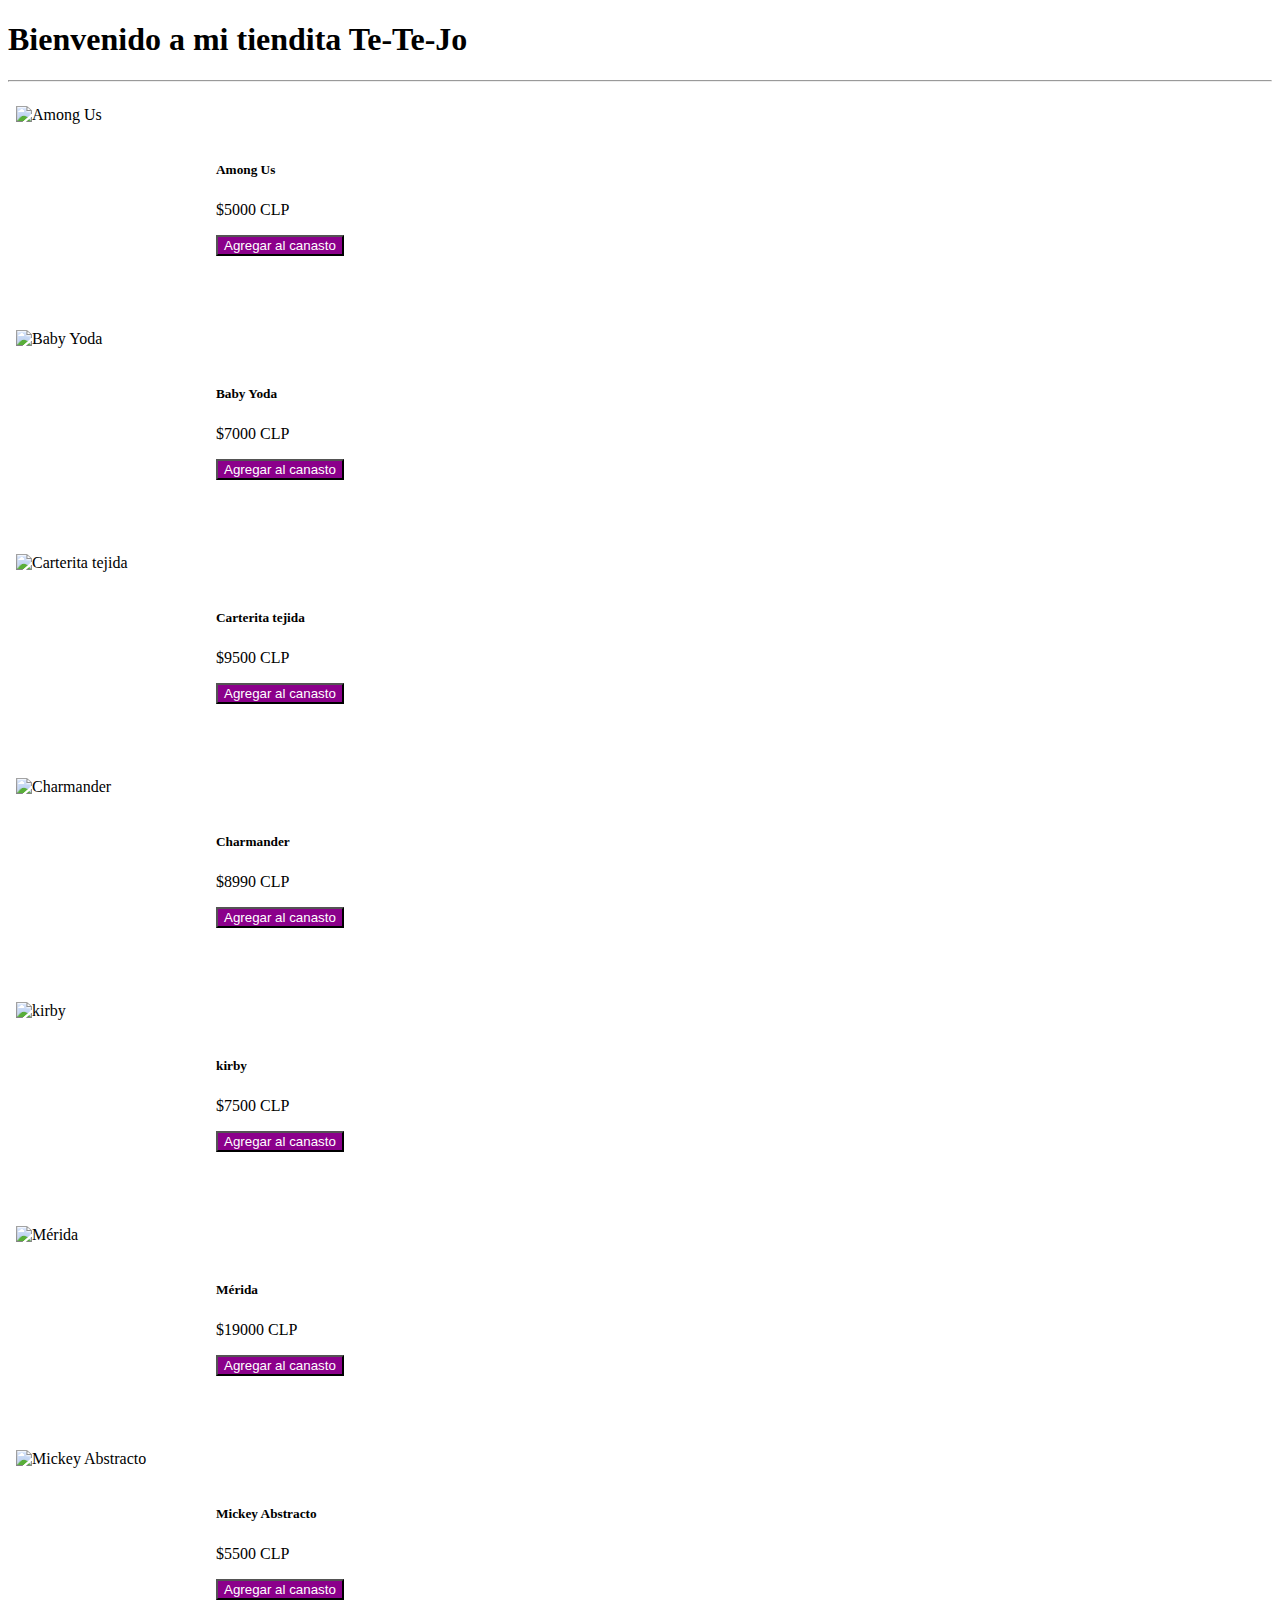
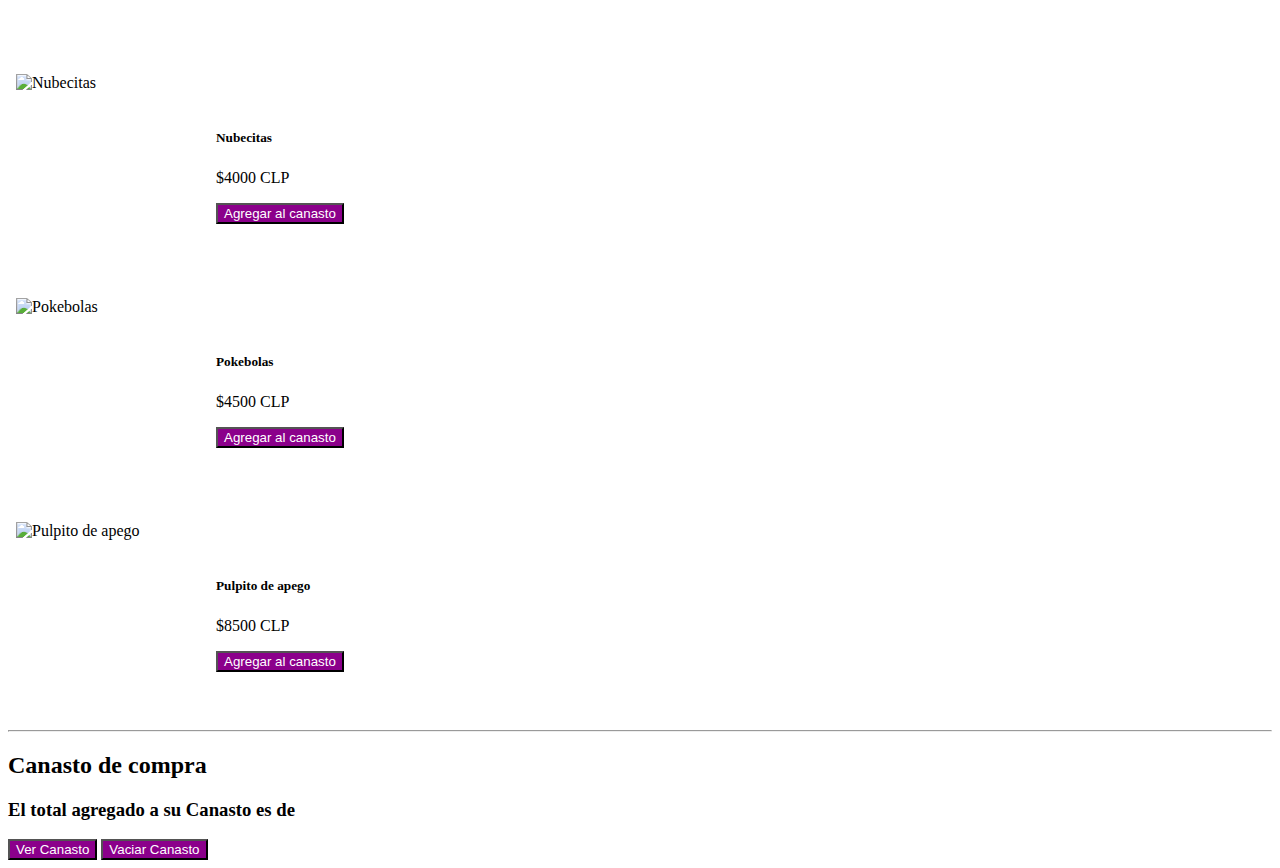
==== index.html @ fc3b9045 "primer intento" ====
<!DOCTYPE html>
<html lang="en">
<head>
    <meta charset="UTF-8">
    <meta http-equiv="X-UA-Compatible" content="IE=edge">
    <meta name="viewport" content="width=device-width, initial-scale=1.0">
    <title>Te-Te-Jo</title>
    <link href="https://cdn.jsdelivr.net/npm/bootstrap@5.3.0-alpha3/dist/css/bootstrap.min.css" rel="stylesheet" integrity="sha384-KK94CHFLLe+nY2dmCWGMq91rCGa5gtU4mk92HdvYe+M/SXH301p5ILy+dN9+nJOZ" crossorigin="anonymous">
    <link rel="stylesheet" href="estilo.css">
</head>

<body class="container">
    <h1 class="text-center">Bienvenido a mi tiendita Te-Te-Jo </h1>
    <hr>
    <div id="canastoTejidos" class="row"></div>
    <hr>

    <!--crear el canasto-->
    <h2>Canasto de compra</h2>
    <h3>El total agregado a su Canasto es de <span id="total"></span></h3>
    <button class="btn botonCreado" id="verCanasto">Ver Canasto</button>
    <button class="btn botonCreado" id="vaciarCanasto">Vaciar Canasto</button>

    <div class="row" id="contenedorCanasto"></div>

    


    <!--script de bootstrap-->
    <script src="https://cdn.jsdelivr.net/npm/bootstrap@5.3.0-alpha3/dist/js/bootstrap.bundle.min.js" integrity="sha384-ENjdO4Dr2bkBIFxQpeoTz1HIcje39Wm4jDKdf19U8gI4ddQ3GYNS7NTKfAdVQSZe" crossorigin="anonymous"></script>
    <script src="main.js"></script>
</body>
</html>
---- estilo.css ----
.imgTejidos {
    width: 200px;
    height: 200px;
    object-fit: contain;
    margin-top: 1rem;
    }
.card {
    display: flex;
    align-items: center;
    margin: 0.5rem;
}
.botonCreado {
    color: white;
    background-color: darkmagenta;
}
.botonCreado:hover {
    background-color: blueviolet;
    color: white
}
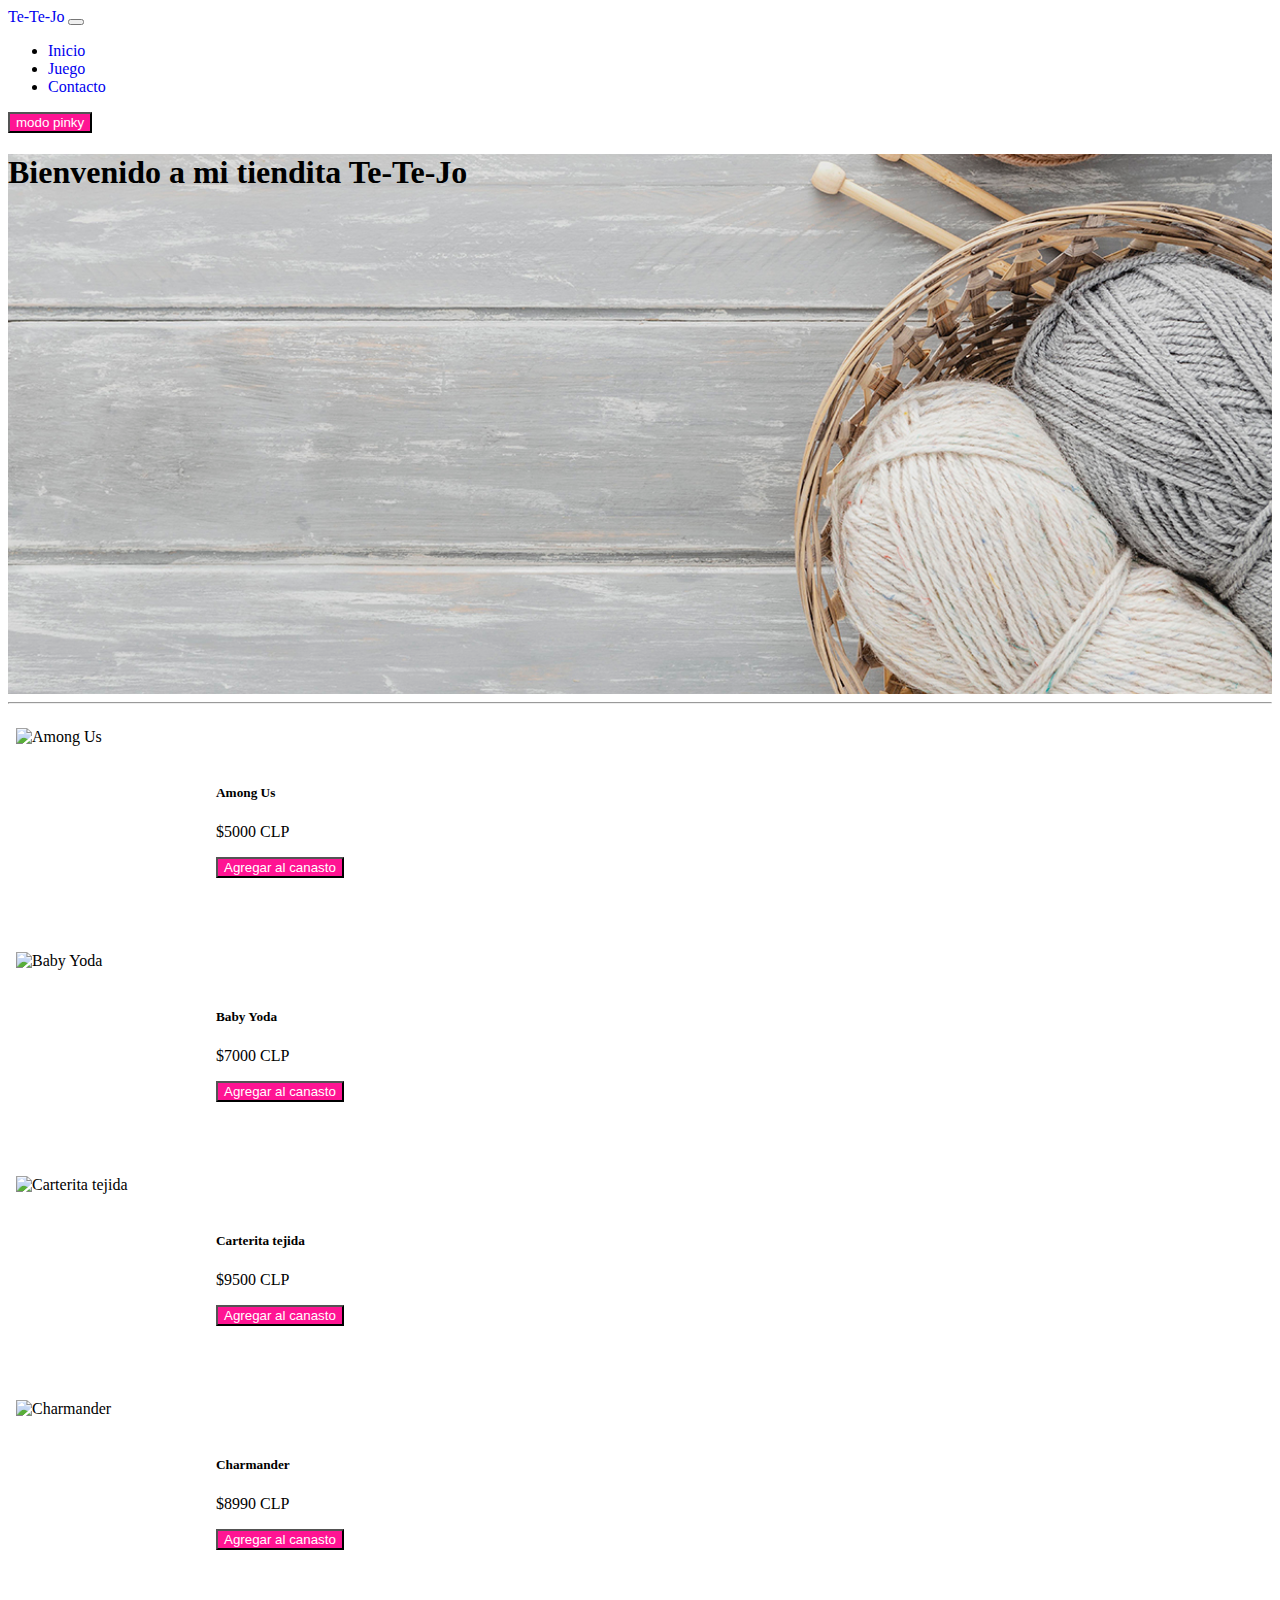
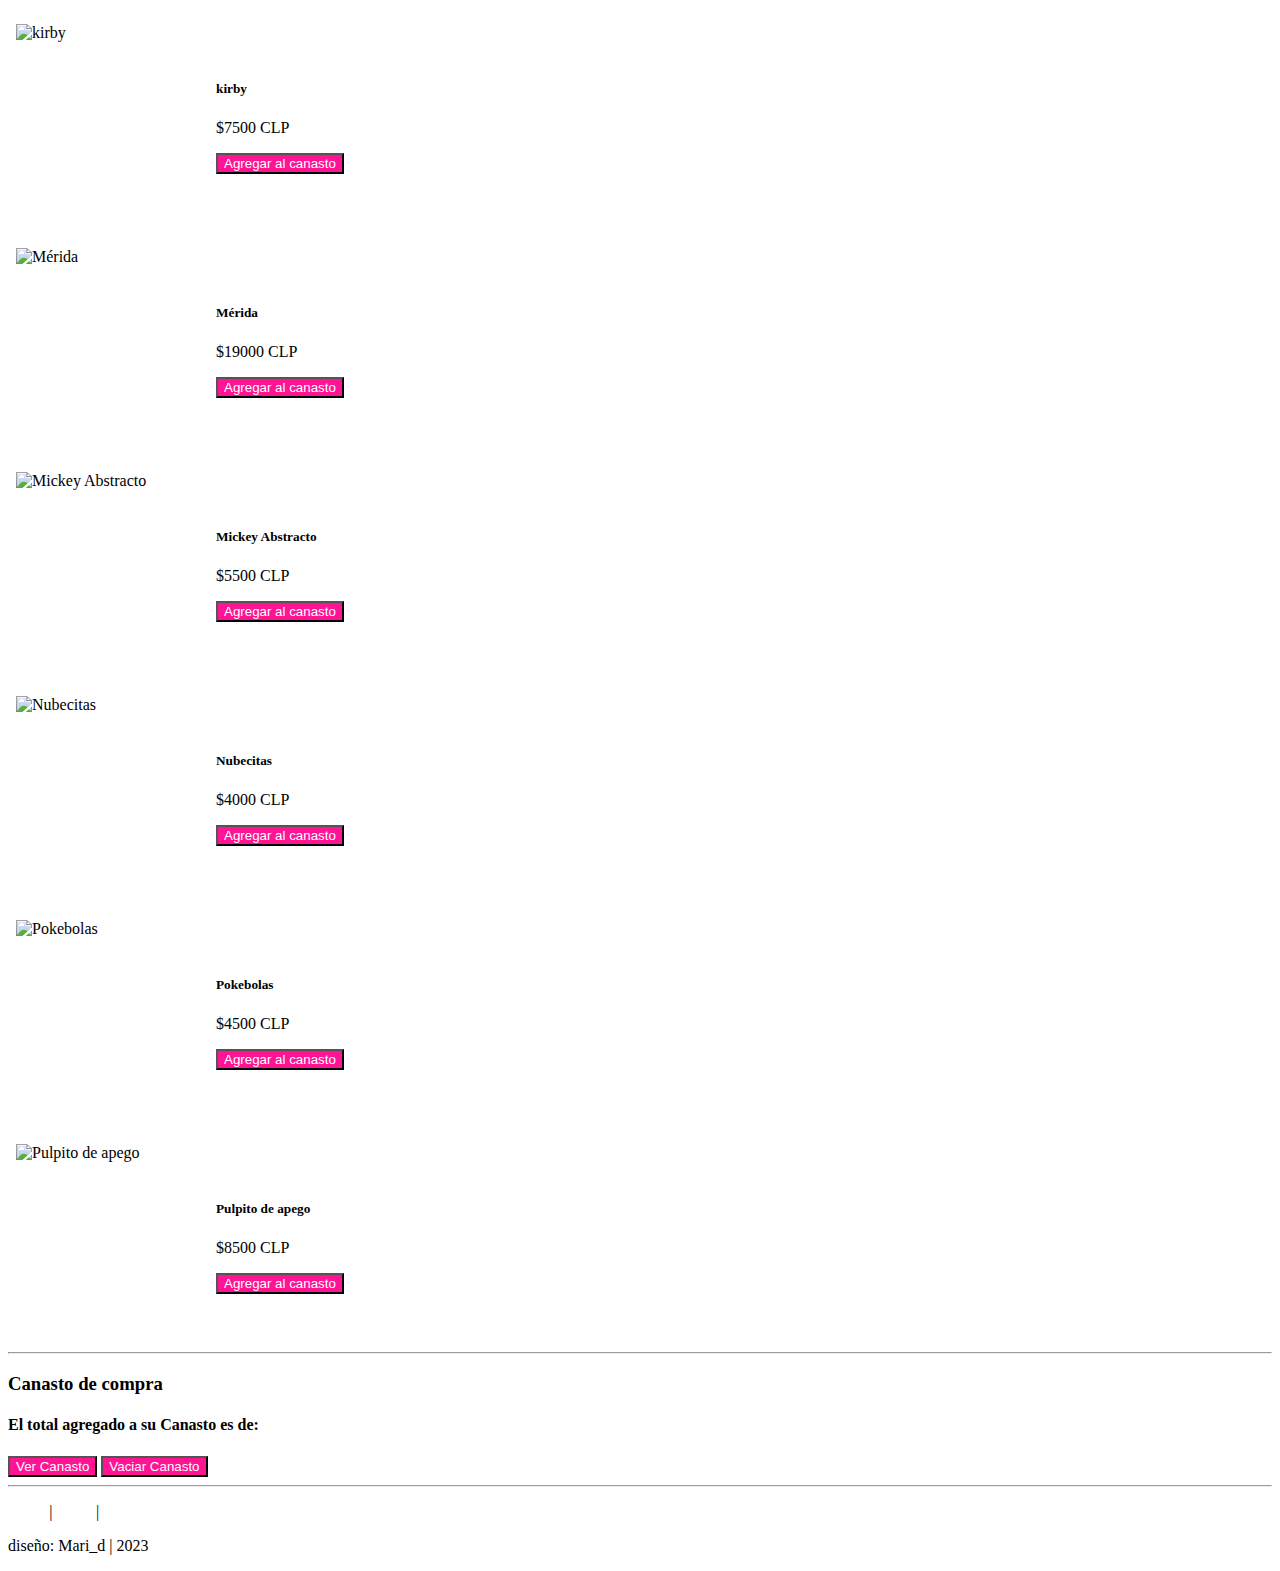
==== commit efb73457: "cuarto intento" ====
--- a/index.html
+++ b/index.html
@@ -10,21 +10,55 @@
 </head>
 
 <body class="container">
-    <h1 class="text-center">Bienvenido a mi tiendita Te-Te-Jo </h1>
+    <header class="encabezado">
+        <nav class="navbar navbar-expand-lg bg-body-tertiary">
+            <div class="container-fluid">
+                <a class="navbar-brand" href="./index.html">Te-Te-Jo</a>
+                    <button class="navbar-toggler " type="button" data-bs-toggle="collapse" data-bs-target="#navbarNav"
+                    aria-controls="navbarNav" aria-expanded="false" aria-label="Toggle navigation">
+                    <span class="navbar-toggler-icon"></span>
+                </button>
+                <div class="collapse navbar-collapse" id="navbarNav">
+                    <ul class="navbar-nav ">
+                        <li class="nav-item">
+                            <a class="nav-link active" aria-current="page" href="./index.html">Inicio</a>
+                        </li>
+                        <li class="nav-item">
+                            <a class="nav-link" href="./pages/juego.html">Juego</a>
+                        </li>
+                        <li class="nav-item">
+                            <a class="nav-link" href="./pages/contacto.html">Contacto</a>
+                        </li>
+                    </ul>
+                    <button class=" btn botonCreado" id="botonPink" > modo pinky</button>
+                </div>
+            </div>
+        </nav>
+    </header>
+    <section class="d-flex  portada">
+        <h1 class="text-black justify-content-center align-items-start p-4">Bienvenido a mi tiendita Te-Te-Jo </h1>
+        <br>
+        
+    </section>
     <hr>
     <div id="canastoTejidos" class="row"></div>
     <hr>
 
     <!--crear el canasto-->
-    <h2>Canasto de compra</h2>
-    <h3>El total agregado a su Canasto es de <span id="total"></span></h3>
+    <h3>Canasto de compra</h3>
+    <h4>El total agregado a su Canasto es de: <span id="total"></span></h4>
     <button class="btn botonCreado" id="verCanasto">Ver Canasto</button>
     <button class="btn botonCreado" id="vaciarCanasto">Vaciar Canasto</button>
 
     <div class="row" id="contenedorCanasto"></div>
+    <hr>
 
     
-
+    <footer class="bg-dark text-white text-center pt-5 pb-5">
+        <p class="nav__foot mb-0"><a href="./index.html">Inicio</a> | <a href="./pages/juego.html">juego</a> | <a
+                href="./pages/contacto.html">Contacto</a></p>
+        <p class="mb-0"> diseño: Mari_d | 2023</p>
+    </footer>
 
     <!--script de bootstrap-->
     <script src="https://cdn.jsdelivr.net/npm/bootstrap@5.3.0-alpha3/dist/js/bootstrap.bundle.min.js" integrity="sha384-ENjdO4Dr2bkBIFxQpeoTz1HIcje39Wm4jDKdf19U8gI4ddQ3GYNS7NTKfAdVQSZe" crossorigin="anonymous"></script>
--- a/estilo.css
+++ b/estilo.css
@@ -1,3 +1,10 @@
+* a {
+    text-decoration: none;
+}
+.pink {
+    background-color: rgb(245, 149, 197);
+    color:deeppink;
+}
 .imgTejidos {
     width: 200px;
     height: 200px;
@@ -11,9 +18,26 @@
 }
 .botonCreado {
     color: white;
-    background-color: darkmagenta;
+    background-color: deeppink;
 }
 .botonCreado:hover {
     background-color: blueviolet;
     color: white
+}
+.portada {
+    height: 60vh;
+    background-image: url(./img/portada.jpg);
+    background-size: cover;
+    background-position: center;
+}
+
+.nav-link:hover {
+    background-color:rgb(245, 149, 197) ;
+}
+.nav__foot a {
+    color: #ffffff;
+}
+
+.nav__foot a:hover {
+    color: darkmagenta;
 }